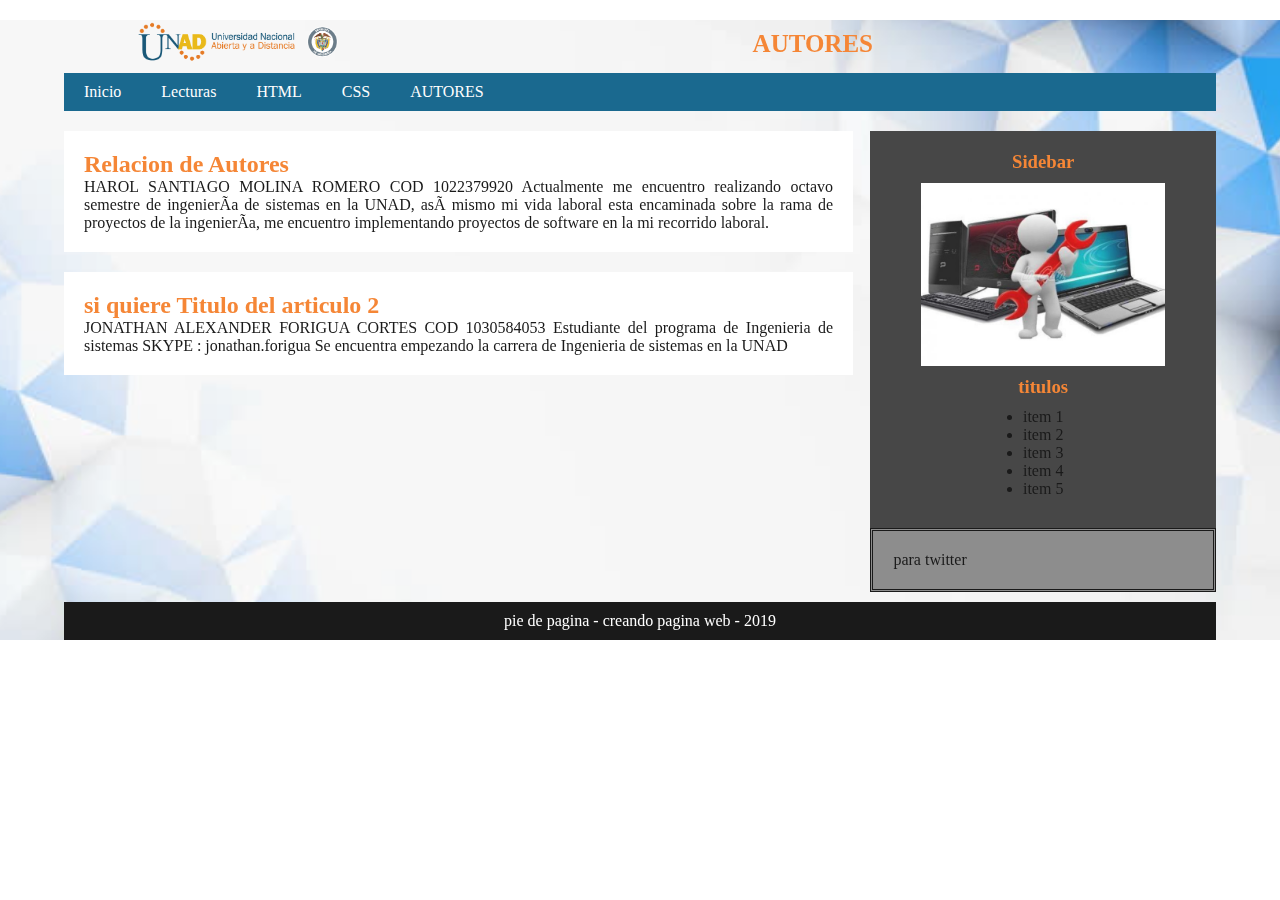
==== autores.html @ 0f4c6511 "Update autores.html" ====
<!DOCTYPE html>
<html lang="en">
<head>
	<meta http-equiv="Content-Type" content="text/html; charset=ISO-8859-1" />
	<meta name="viewport" content="width=device-width, user-scalable=yes, initial-scale=1.0, maximum-scale=3.0, minimum-scale=1.0"> <!-- Adapatacion Responsive para todo tipo de pantalla !-->  
	<title>AUTORES</title>
	<link rel="stylesheet" type="text/css" href="estilo.css">
</head>
<body>
	<div class="fondo">
	<header> <!--Encabezado-->
	    <div class="head">
		    <div class="nombre n_l">
			    <img class="imglogo" src="IMG/logo_unad.png" alt="Nombre del logo"><!--logotipo de la pagina-->
		    </div>
		    <div class="nombre n_t">
		        <h1 class="title">AUTORES</h1>
		    </div>
		</div>
		<nav><!--Crear menu-->
			<div class="container">
            <span class="icon-menu" id="btnmenu"></span>
                <ul class="menu" id="menu">
                    <li class="menu__item"><a href="index.html" class="menu__link menu__link">Inicio</a></li>
                    <li class="menu__item"><a href="lecturas.html" class="menu__link menu__link">Lecturas</a></li>
		    <li class="menu__item"><a href="html.html" class="menu__link">HTML</a></li>
                    <li class="menu__item"><a href="css.html" class="menu__link">CSS</a></li>
                    <li class="menu__item"><a href="autores.html" class="menu__link">AUTORES</a></li>


            
                </ul>
            </div>			
		</nav>
	</header>

	<section class="main"><!--Contenedor-->
		<section class="articles">
			<article>
				<h2>Relacion de Autores</h2>
				
				<p>HAROL SANTIAGO MOLINA ROMERO
				COD 1022379920
				
				Actualmente me encuentro realizando octavo semestre de ingeniería de sistemas en la UNAD, 
				así mismo mi vida laboral esta encaminada sobre la rama de proyectos de la ingeniería, 
				me encuentro implementando proyectos de software en la mi recorrido laboral.				
				</p> 
			</article>
			<article>
				<h2>si quiere Titulo del articulo 2</h2>
				<p> JONATHAN ALEXANDER FORIGUA CORTES
	COD 1030584053
	Estudiante del programa de Ingenieria de sistemas
	SKYPE : jonathan.forigua
	Se encuentra empezando la carrera de Ingenieria de sistemas en la UNAD	
					<p>
			</article>
		</section>
		<aside class="asid"><!--Contenido secundario (Barra lateral)-->
			<h3>Sidebar</h3>
			<div>
			    <img class="imgsid" src="IMG/compu.jpg" alt="nombre de la imagen">
			</div>
			<div>
                <div>
                    <h3>titulos</h3>
                </div>
                <div class="list">
                    <ul class="item">
                        <li>item 1</li>
                        <li>item 2</li>
                        <li>item 3</li>
                        <li>item 4</li>
                        <li>item 5</li>
                    </ul>
                </div>
			</div>
		</aside>
		<aside class="tw">
		    <div>
		        para twitter
		    </div>
		</aside>
	</section>
	
	<footer><!--Pie de pagina-->
		<p>pie de pagina - creando pagina web - 2019</p>
	</footer>
</div>
</body>
</html>
---- estilo.css ----
﻿*{
	margin: 0;
	padding: 0;  /* Borra todas las mergenes por defecto del navegador y deja el diseño desde 0*/
    -webkit-box-sizing: border-box;
    -moz-box-sizing: border-box;
    box-sizing: border-box;
}

body{
    margin: 0;
}

h1, h2, h3, h4 {
    color: #f47920;
}

h3 {
    text-align: center;
}

.head {
    display: flex;
    margin-bottom: 5px;
    flex-wrap: wrap; /*para que los elementos que no entren se vayan hacia abajo*/
    justify-content: space-between; /*alinear en el eje horizontal*/
    align-items: center;
}

.nombre {
    display: block;
    width: 50%;
    text-align: center;
    margin: auto;
}

.imglogo {
    width: 10em;
}

.title {
    font-size: 25px;
    text-align: center;
}



/*MENU: ;*/

header, .main, footer{ /* centro un poco el contenido de la pagina de acuerdo al % que quiero que ocupe la pagina*/
	width: 100%;
	max-width: 1300px;
	margin: 20px  auto;
}

header nav{
	background: #005883;
    overflow: hidden; 
}

header nav ul li{
	float: left; 
}

header nav ul{
	list-style: none; 
}

header nav ul a{
	padding: 10px 20px;
	display: block; 
	color: #fff;
	text-decoration: none; 
}

header nav ul a:hover{
	background:#75acec;
}

articles, aside {
    box-sizing: border-box;
}

.menu__link--select {
    background: #f0b429;
}


/*ARTICULOS*/

.main .articles{
	width: 100%;
	margin-right: 1.5%;/*creo una margen entre el sidebar y los articulos*/
	float: left; /*alineo los articulos a la izquierda*/
    text-align: justify;
}

.main .articles article{
	padding: 20px; /*creo una margen interna en los articulos*/
	background: #fff;
	margin-bottom: 20px;/*creo un espacio entre los articulos*/
}

/*SIDEBAR (COLUMNA PARALELA A LOS ARTICLOS)*/


.asid, .tw {
    width: 100%;
    padding: 20px;
    box-sizing: border-box;	 /*le cuadro el espacio que se sale del contenedor*/
}
.asid {
	background: #333333;
	float: left; /*Para que el sidebar se ubique en paralelo con los articulos*/
}

.list {
    margin: 10px 0;
    text-align: center;   
}

.item {
    text-align: left;
    display: inline-block;
}

.tw {
	background: #808080;
	float: right;
    border-style: double;
    margin-bottom: 10px;
}

.imgsid {
    display: block;
    width: 100%;
    height: auto;
    margin: 10px auto;
}

/*PIE DE PAGINA*/

footer{
	background: #000;
	color:#fff;
	clear: both; /*limpia los float y genera como un salto de linea dejandolo en la parte inferior de la pagina*/
	padding: 10px 0px;
	text-align: center;
}

@media screen and (min-width:480px){

    header, footer{ 
	    width: 90%;
    }
    
    .imglogo {
        width: 13em;
    }
    
    .n_l {
        width: 40%;
    }
    
    .n_t{
        width: 60%;
    }
    
    .asid, .tw {
        width: 30%;
    }
    
	.main{
		width: 90%;
	}

    .imgsid {
        width: 80%;
        height: auto;
        padding: 0 auto;
    }
    
	.main .articles{
		width: 68.5%;
	}

	aside{
		width: 100%;
	}

}


@media screen and (min-width:775px) {
    
    .n_l {
        width: 30%;
    }
    
    .n_t{
        width: 70%;
    }
}

.fondo {        /*fondo toma toda la pantalla*/
	background-image: url(IMG/fondo.jpg);
	background-size: cover;
	background-attachment: fixed;
	background-position: center center;
	opacity: 0.9;

}
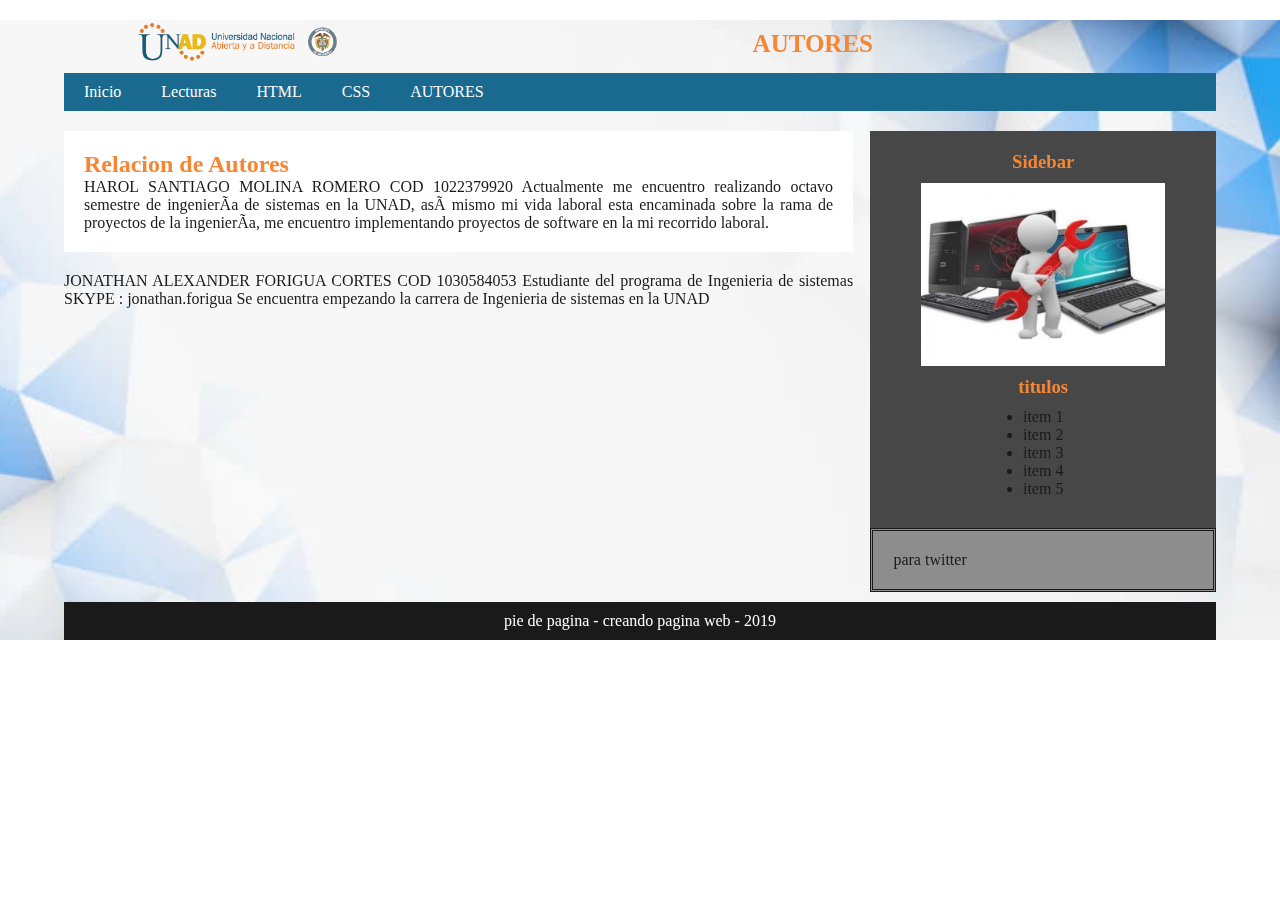
==== commit 62d71fc7: "Update autores.html" ====
--- a/autores.html
+++ b/autores.html
@@ -47,8 +47,6 @@
 				me encuentro implementando proyectos de software en la mi recorrido laboral.				
 				</p> 
 			</article>
-			<article>
-				<h2>si quiere Titulo del articulo 2</h2>
 				<p> JONATHAN ALEXANDER FORIGUA CORTES
 	COD 1030584053
 	Estudiante del programa de Ingenieria de sistemas
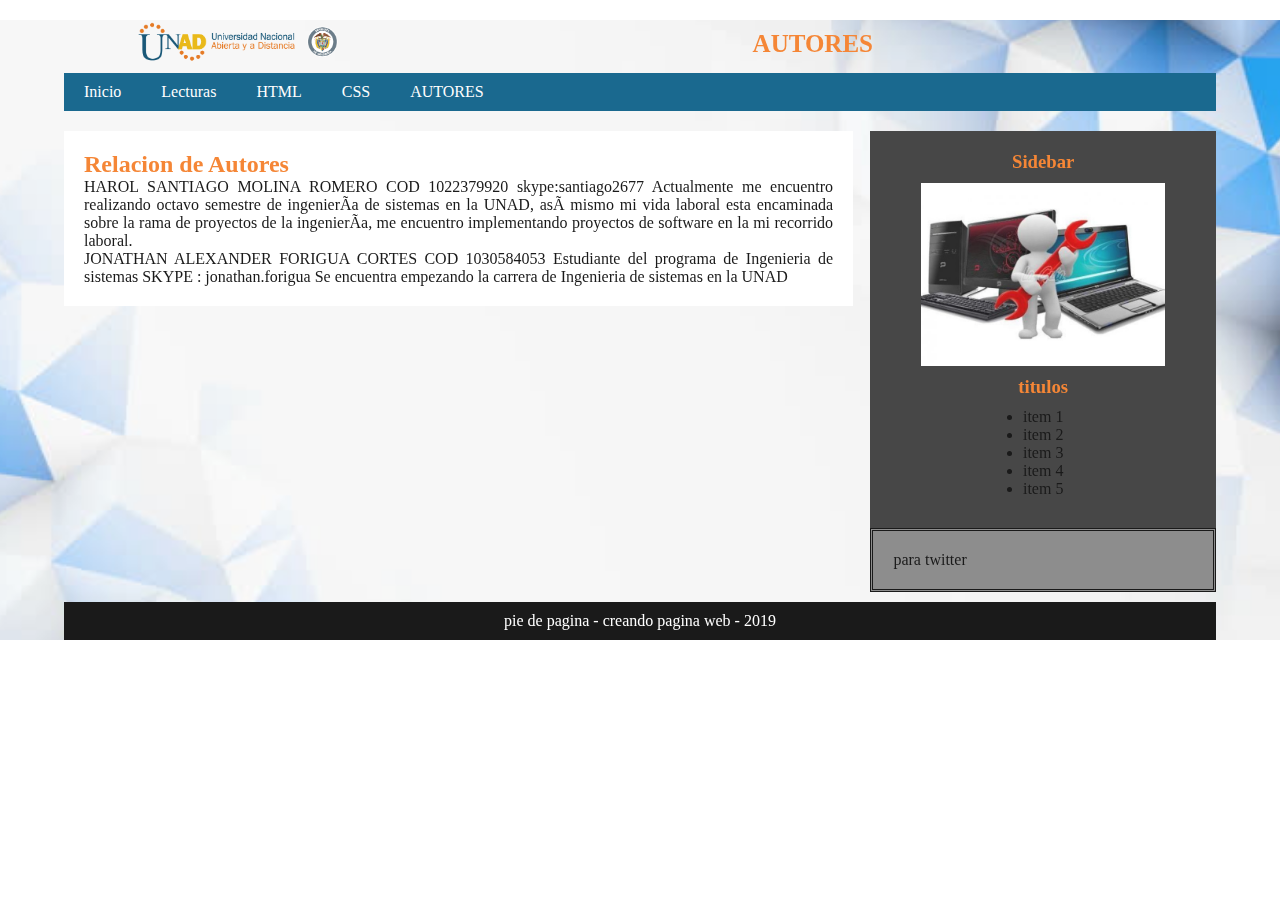
==== commit 89d2be0f: "Update autores.html" ====
--- a/autores.html
+++ b/autores.html
@@ -41,13 +41,12 @@
 				
 				<p>HAROL SANTIAGO MOLINA ROMERO
 				COD 1022379920
-				
+				skype:santiago2677
 				Actualmente me encuentro realizando octavo semestre de ingeniería de sistemas en la UNAD, 
 				así mismo mi vida laboral esta encaminada sobre la rama de proyectos de la ingeniería, 
 				me encuentro implementando proyectos de software en la mi recorrido laboral.				
 				</p> 
-			</article>
-				<p> JONATHAN ALEXANDER FORIGUA CORTES
+			<p> JONATHAN ALEXANDER FORIGUA CORTES
 	COD 1030584053
 	Estudiante del programa de Ingenieria de sistemas
 	SKYPE : jonathan.forigua
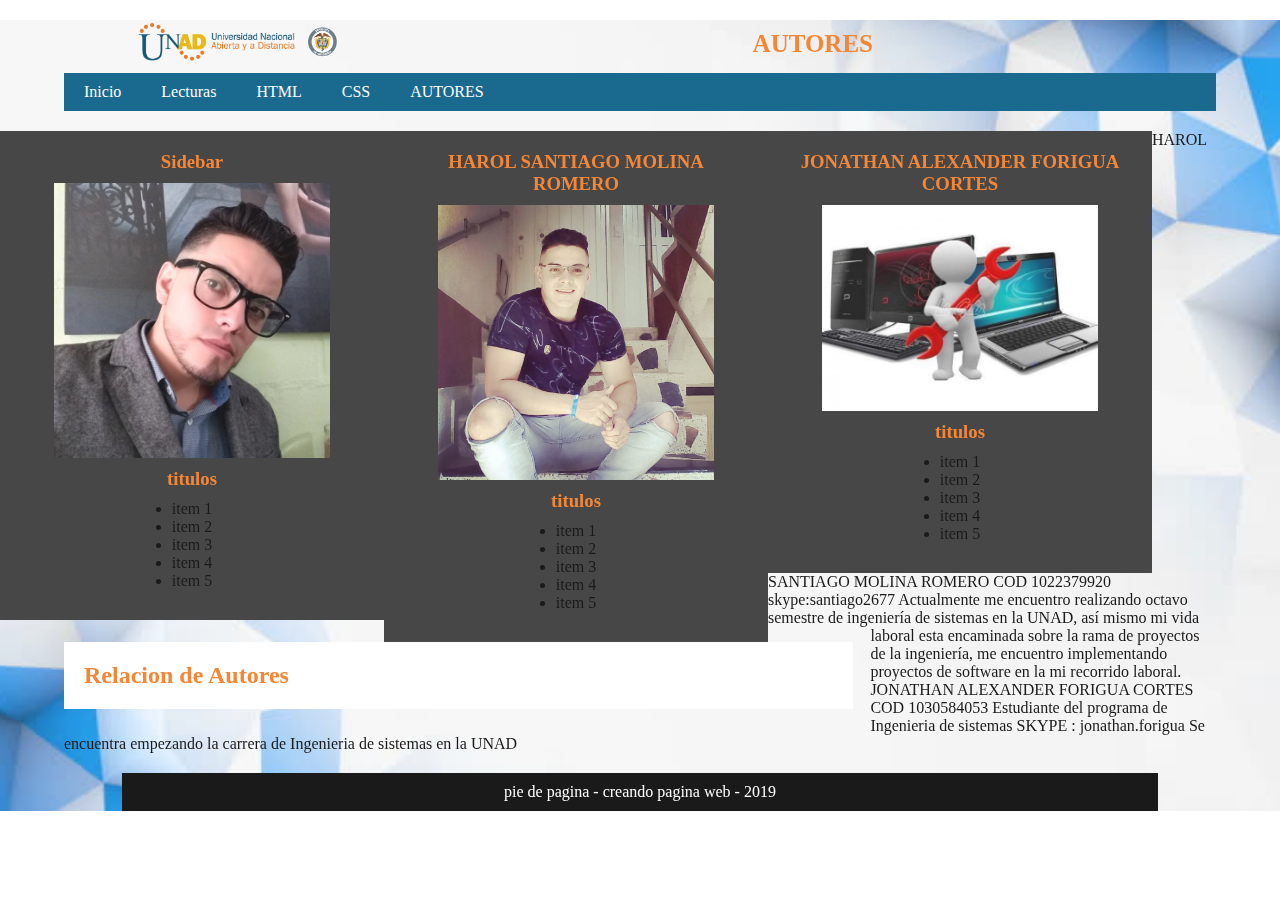
==== commit 1bc81a16: "Update autores.html" ====
--- a/autores.html
+++ b/autores.html
@@ -1,4 +1,4 @@
-<!DOCTYPE html>
+﻿<!DOCTYPE html>
 <html lang="en">
 <head>
 	<meta http-equiv="Content-Type" content="text/html; charset=ISO-8859-1" />
@@ -25,39 +25,15 @@
                     <li class="menu__item"><a href="lecturas.html" class="menu__link menu__link">Lecturas</a></li>
 		    <li class="menu__item"><a href="html.html" class="menu__link">HTML</a></li>
                     <li class="menu__item"><a href="css.html" class="menu__link">CSS</a></li>
-                    <li class="menu__item"><a href="autores.html" class="menu__link">AUTORES</a></li>
-
-
-            
+                    <li class="menu__item"><a href="autores.html" class="menu__link">AUTORES</a></li>            
                 </ul>
             </div>			
 		</nav>
 	</header>
-
-	<section class="main"><!--Contenedor-->
-		<section class="articles">
-			<article>
-				<h2>Relacion de Autores</h2>
-				
-				<p>HAROL SANTIAGO MOLINA ROMERO
-				COD 1022379920
-				skype:santiago2677
-				Actualmente me encuentro realizando octavo semestre de ingeniería de sistemas en la UNAD, 
-				así mismo mi vida laboral esta encaminada sobre la rama de proyectos de la ingeniería, 
-				me encuentro implementando proyectos de software en la mi recorrido laboral.				
-				</p> 
-			<p> JONATHAN ALEXANDER FORIGUA CORTES
-	COD 1030584053
-	Estudiante del programa de Ingenieria de sistemas
-	SKYPE : jonathan.forigua
-	Se encuentra empezando la carrera de Ingenieria de sistemas en la UNAD	
-					<p>
-			</article>
-		</section>
 		<aside class="asid"><!--Contenido secundario (Barra lateral)-->
 			<h3>Sidebar</h3>
 			<div>
-			    <img class="imgsid" src="IMG/compu.jpg" alt="nombre de la imagen">
+			    <img class="imgsid" src="IMG/Autores/HaroldBustos.jpg" alt="nombre de la imagen">
 			</div>
 			<div>
                 <div>
@@ -74,13 +50,71 @@
                 </div>
 			</div>
 		</aside>
-		<aside class="tw">
-		    <div>
-		        para twitter
-		    </div>
-		</aside>
+           
+            <aside class="asid"><!--Contenido secundario (Barra MEDIO)-->
+			<h3>HAROL SANTIAGO MOLINA ROMERO</h3>
+			<div>
+			    <img class="imgsid" src="IMG/Autores/SantiagoRomero.jpg" alt="nombre de la imagen">
+			</div>
+			<div>
+                <div>
+                    <h3>titulos</h3>
+                </div>
+                <div class="list">
+                    <ul class="item">
+                        <li>item 1</li>
+                        <li>item 2</li>
+                        <li>item 3</li>
+                        <li>item 4</li>
+                        <li>item 5</li>
+                    </ul>
+                </div>
+			</div>
+		    </aside>
+               
+                <aside class="asid"><!--Contenido secundario (Barra lateral)-->
+		    	<h3>JONATHAN ALEXANDER FORIGUA CORTES</h3>
+		    	<div>
+			    <img class="imgsid" src="IMG/compu.jpg" alt="nombre de la imagen">
+			    </div>
+		    	<div>
+                <div>
+                    <h3>titulos</h3>
+                </div>
+                <div class="list">
+                    <ul class="item">
+                        <li>item 1</li>
+                        <li>item 2</li>
+                        <li>item 3</li>
+                        <li>item 4</li>
+                        <li>item 5</li>
+                    </ul>
+                </div>
+			</div>
+		    </aside>
+
 	</section>
-	
+		<section class="main"><!--Contenedor-->
+		<section class="articles">
+			<article>
+				<h2>Relacion de Autores</h2>
+				
+				
+			</article>
+		</section>
+	<p>HAROL SANTIAGO MOLINA ROMERO
+				COD 1022379920
+				skype:santiago2677
+				Actualmente me encuentro realizando octavo semestre de ingeniería de sistemas en la UNAD, 
+				así mismo mi vida laboral esta encaminada sobre la rama de proyectos de la ingeniería, 
+				me encuentro implementando proyectos de software en la mi recorrido laboral.				
+				</p> 
+			<p> JONATHAN ALEXANDER FORIGUA CORTES
+	COD 1030584053
+	Estudiante del programa de Ingenieria de sistemas
+	SKYPE : jonathan.forigua
+	Se encuentra empezando la carrera de Ingenieria de sistemas en la UNAD	
+					<p>
 	<footer><!--Pie de pagina-->
 		<p>pie de pagina - creando pagina web - 2019</p>
 	</footer>
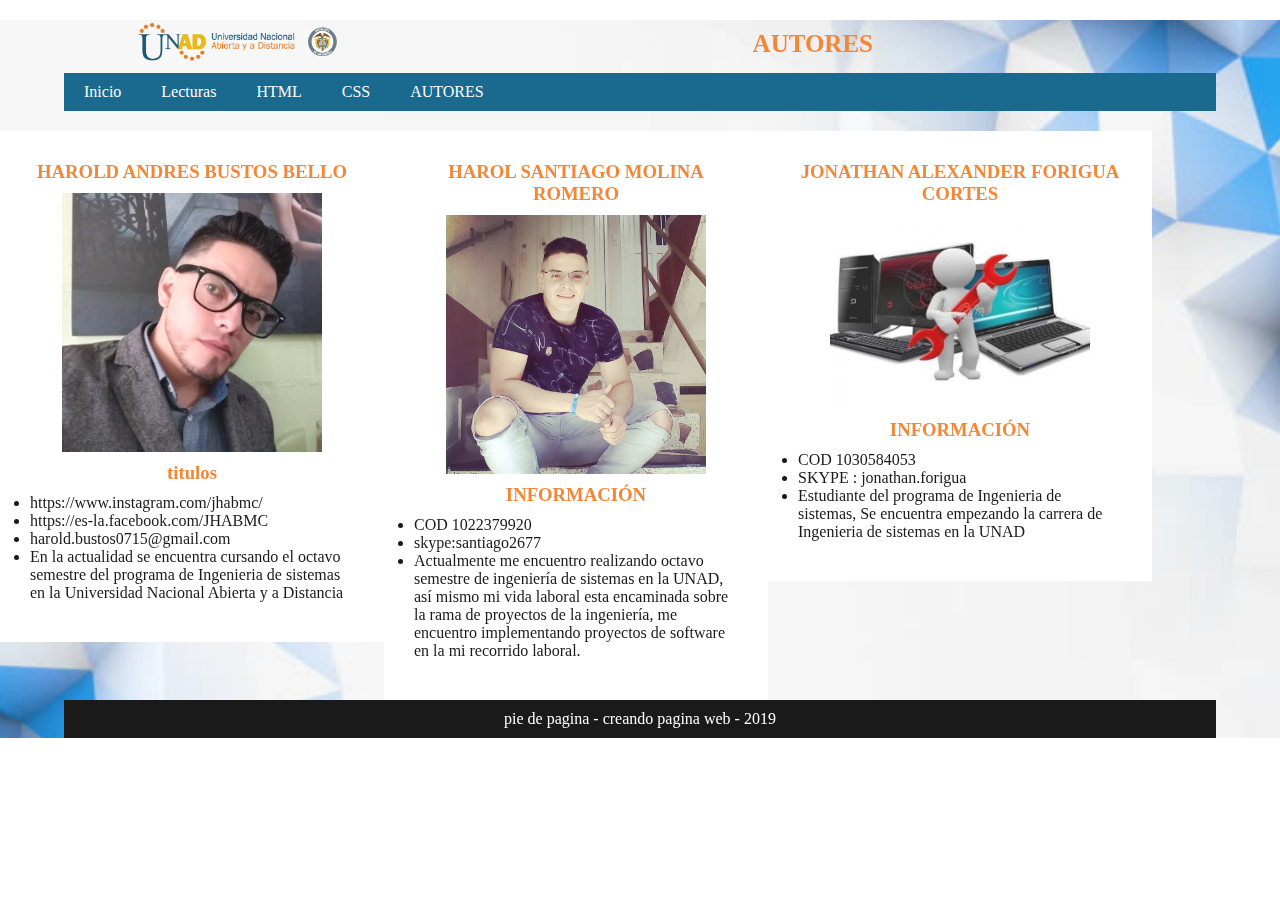
==== commit 26e235e7: "Update autores.html" ====
--- a/autores.html
+++ b/autores.html
@@ -31,7 +31,7 @@
 		</nav>
 	</header>
 		<aside class="asid"><!--Contenido secundario (Barra lateral)-->
-			<h3>Sidebar</h3>
+			<h3>HAROLD ANDRES BUSTOS BELLO</h3>
 			<div>
 			    <img class="imgsid" src="IMG/Autores/HaroldBustos.jpg" alt="nombre de la imagen">
 			</div>
@@ -41,11 +41,11 @@
                 </div>
                 <div class="list">
                     <ul class="item">
-                        <li>item 1</li>
-                        <li>item 2</li>
-                        <li>item 3</li>
-                        <li>item 4</li>
-                        <li>item 5</li>
+                        <li>https://www.instagram.com/jhabmc/</li>
+                        <li>https://es-la.facebook.com/JHABMC</li>
+                        <li>harold.bustos0715@gmail.com</li>
+                        <li>En la actualidad se encuentra cursando el octavo semestre del programa de Ingenieria de sistemas en la Universidad Nacional Abierta y a Distancia	</li>
+                        
                     </ul>
                 </div>
 			</div>
@@ -58,15 +58,17 @@
 			</div>
 			<div>
                 <div>
-                    <h3>titulos</h3>
+                    <h3>INFORMACIÓN</h3>
                 </div>
                 <div class="list">
                     <ul class="item">
-                        <li>item 1</li>
-                        <li>item 2</li>
-                        <li>item 3</li>
-                        <li>item 4</li>
-                        <li>item 5</li>
+                        <li>COD 1022379920</li>
+                        <li>skype:santiago2677</li>
+                        <li>Actualmente me encuentro realizando octavo semestre de ingeniería de sistemas en la UNAD, 
+				así mismo mi vida laboral esta encaminada sobre la rama de proyectos de la ingeniería, 
+				me encuentro implementando proyectos de software en la mi recorrido laboral.				
+				</p> </li>
+                    
                     </ul>
                 </div>
 			</div>
@@ -79,42 +81,22 @@
 			    </div>
 		    	<div>
                 <div>
-                    <h3>titulos</h3>
+                    <h3>INFORMACIÓN</h3>
                 </div>
                 <div class="list">
                     <ul class="item">
-                        <li>item 1</li>
-                        <li>item 2</li>
-                        <li>item 3</li>
-                        <li>item 4</li>
-                        <li>item 5</li>
+                        <li>COD 1030584053</li>
+                        <li>SKYPE : jonathan.forigua</li>
+                        <li>Estudiante del programa de Ingenieria de sistemas, Se encuentra empezando la carrera de Ingenieria de sistemas en la UNAD	</li>
+                
                     </ul>
                 </div>
 			</div>
 		    </aside>
 
-	</section>
-		<section class="main"><!--Contenedor-->
-		<section class="articles">
-			<article>
-				<h2>Relacion de Autores</h2>
+	
+	
 				
-				
-			</article>
-		</section>
-	<p>HAROL SANTIAGO MOLINA ROMERO
-				COD 1022379920
-				skype:santiago2677
-				Actualmente me encuentro realizando octavo semestre de ingeniería de sistemas en la UNAD, 
-				así mismo mi vida laboral esta encaminada sobre la rama de proyectos de la ingeniería, 
-				me encuentro implementando proyectos de software en la mi recorrido laboral.				
-				</p> 
-			<p> JONATHAN ALEXANDER FORIGUA CORTES
-	COD 1030584053
-	Estudiante del programa de Ingenieria de sistemas
-	SKYPE : jonathan.forigua
-	Se encuentra empezando la carrera de Ingenieria de sistemas en la UNAD	
-					<p>
 	<footer><!--Pie de pagina-->
 		<p>pie de pagina - creando pagina web - 2019</p>
 	</footer>
--- a/estilo.css
+++ b/estilo.css
@@ -105,11 +105,11 @@
 
 .asid, .tw {
     width: 100%;
-    padding: 20px;
+    padding: 30px;
     box-sizing: border-box;	 /*le cuadro el espacio que se sale del contenedor*/
 }
 .asid {
-	background: #333333;
+	background: WHITE;
 	float: left; /*Para que el sidebar se ubique en paralelo con los articulos*/
 }
 
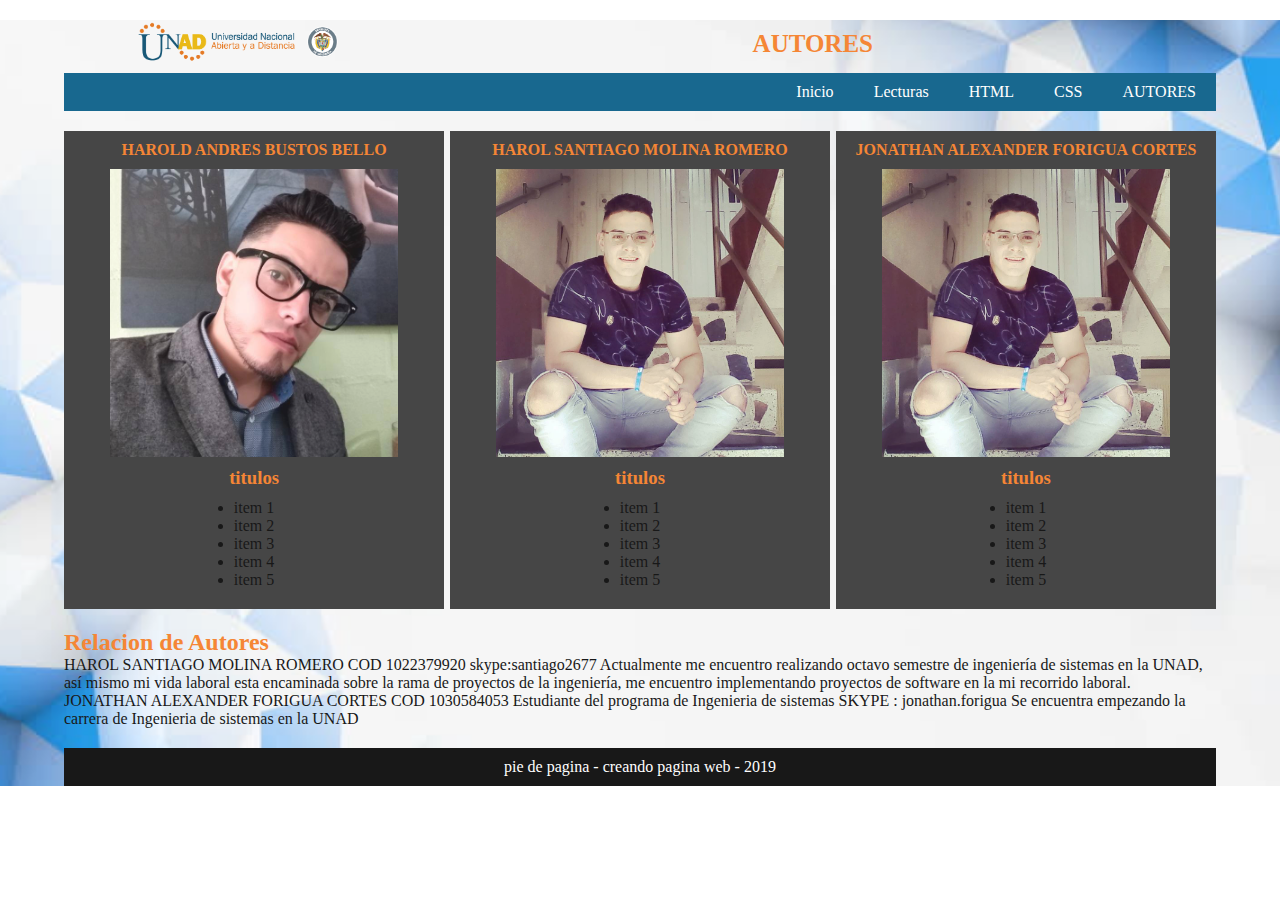
==== commit fa4228a3: "Update autores.html" ====
--- a/autores.html
+++ b/autores.html
@@ -30,8 +30,9 @@
             </div>			
 		</nav>
 	</header>
-		<aside class="asid"><!--Contenido secundario (Barra lateral)-->
-			<h3>HAROLD ANDRES BUSTOS BELLO</h3>
+	<div class="main container">
+		<div class="asid"><!--Contenido secundario (Barra lateral)-->
+			<h4>HAROLD ANDRES BUSTOS BELLO</h4>
 			<div>
 			    <img class="imgsid" src="IMG/Autores/HaroldBustos.jpg" alt="nombre de la imagen">
 			</div>
@@ -41,62 +42,78 @@
                 </div>
                 <div class="list">
                     <ul class="item">
-                        <li>https://www.instagram.com/jhabmc/</li>
-                        <li>https://es-la.facebook.com/JHABMC</li>
-                        <li>harold.bustos0715@gmail.com</li>
-                        <li>En la actualidad se encuentra cursando el octavo semestre del programa de Ingenieria de sistemas en la Universidad Nacional Abierta y a Distancia	</li>
-                        
+                        <li>item 1</li>
+                        <li>item 2</li>
+                        <li>item 3</li>
+                        <li>item 4</li>
+                        <li>item 5</li>
                     </ul>
                 </div>
 			</div>
-		</aside>
+		</div>
            
-            <aside class="asid"><!--Contenido secundario (Barra MEDIO)-->
-			<h3>HAROL SANTIAGO MOLINA ROMERO</h3>
+            <div class="asid"><!--Contenido secundario (Barra MEDIO)-->
+			<h4>HAROL SANTIAGO MOLINA ROMERO</h4>
 			<div>
 			    <img class="imgsid" src="IMG/Autores/SantiagoRomero.jpg" alt="nombre de la imagen">
 			</div>
 			<div>
                 <div>
-                    <h3>INFORMACIÓN</h3>
+                    <h3>titulos</h3>
                 </div>
                 <div class="list">
                     <ul class="item">
-                        <li>COD 1022379920</li>
-                        <li>skype:santiago2677</li>
-                        <li>Actualmente me encuentro realizando octavo semestre de ingeniería de sistemas en la UNAD, 
-				así mismo mi vida laboral esta encaminada sobre la rama de proyectos de la ingeniería, 
-				me encuentro implementando proyectos de software en la mi recorrido laboral.				
-				</p> </li>
-                    
+                        <li>item 1</li>
+                        <li>item 2</li>
+                        <li>item 3</li>
+                        <li>item 4</li>
+                        <li>item 5</li>
                     </ul>
                 </div>
 			</div>
-		    </aside>
+		    </div>
                
-                <aside class="asid"><!--Contenido secundario (Barra lateral)-->
-		    	<h3>JONATHAN ALEXANDER FORIGUA CORTES</h3>
+            <div class="asid"><!--Contenido secundario (Barra lateral)-->
+		    	<h4>JONATHAN ALEXANDER FORIGUA CORTES</h4>
 		    	<div>
-			    <img class="imgsid" src="IMG/compu.jpg" alt="nombre de la imagen">
+			    <img class="imgsid" src="IMG/Autores/SantiagoRomero.jpg" alt="nombre de la imagen">
 			    </div>
 		    	<div>
                 <div>
-                    <h3>INFORMACIÓN</h3>
+                    <h3>titulos</h3>
                 </div>
                 <div class="list">
                     <ul class="item">
-                        <li>COD 1030584053</li>
-                        <li>SKYPE : jonathan.forigua</li>
-                        <li>Estudiante del programa de Ingenieria de sistemas, Se encuentra empezando la carrera de Ingenieria de sistemas en la UNAD	</li>
-                
+                        <li>item 1</li>
+                        <li>item 2</li>
+                        <li>item 3</li>
+                        <li>item 4</li>
+                        <li>item 5</li>
                     </ul>
                 </div>
-			</div>
-		    </aside>
-
-	
-	
-				
+			    </div>
+		    </div>
+    </div>
+		<section class="main"><!--Contenedor-->
+		<section class="articles">
+			<article>
+				<h2>Relacion de Autores</h2>
+			</article>
+		</section>
+	<p>HAROL SANTIAGO MOLINA ROMERO
+				COD 1022379920
+				skype:santiago2677
+				Actualmente me encuentro realizando octavo semestre de ingeniería de sistemas en la UNAD, 
+				así mismo mi vida laboral esta encaminada sobre la rama de proyectos de la ingeniería, 
+				me encuentro implementando proyectos de software en la mi recorrido laboral.				
+				</p> 
+			<p> JONATHAN ALEXANDER FORIGUA CORTES
+	COD 1030584053
+	Estudiante del programa de Ingenieria de sistemas
+	SKYPE : jonathan.forigua
+	Se encuentra empezando la carrera de Ingenieria de sistemas en la UNAD	
+            </p>
+        </section>
 	<footer><!--Pie de pagina-->
 		<p>pie de pagina - creando pagina web - 2019</p>
 	</footer>
--- a/estilo.css
+++ b/estilo.css
@@ -14,7 +14,7 @@
     color: #f47920;
 }
 
-h3 {
+h3, h4 {
     text-align: center;
 }
 
@@ -76,7 +76,7 @@
 	background:#75acec;
 }
 
-articles, aside {
+article, aside {
     box-sizing: border-box;
 }
 
@@ -87,30 +87,60 @@
 
 /*ARTICULOS*/
 
-.main .articles{
+.titulo {
+    padding: 10px;
+}
+
+.main .articles article{
 	width: 100%;
 	margin-right: 1.5%;/*creo una margen entre el sidebar y los articulos*/
-	float: left; /*alineo los articulos a la izquierda*/
+	/*float: left; /*alineo los articulos a la izquierda*/
     text-align: justify;
 }
 
-.main .articles article{
-	padding: 20px; /*creo una margen interna en los articulos*/
-	background: #fff;
-	margin-bottom: 20px;/*creo un espacio entre los articulos*/
-}
+.lectura {
+    width: 100%;
+    text-align: justify;
+}
+
+.texto {
+    margin: 10px;
+    padding: 10px;
+}
+
+.imgtxt {
+    float: right;
+    width: 40%;
+    padding-left: 10px;
+}
+
+
 
 /*SIDEBAR (COLUMNA PARALELA A LOS ARTICLOS)*/
 
-
-.asid, .tw {
+.container {
+    display: flex;
+    flex-wrap: wrap; /*para que los elementos que no entren se vayan hacia abajo*/
+    justify-content: space-between; /*alinear en el eje horizontal*/
+    align-items: center;
+}
+
+.asid{
+    display:inline-block;
+}
+
+.asid, .side, .tw {
     width: 100%;
-    padding: 30px;
+    padding: 10px;
     box-sizing: border-box;	 /*le cuadro el espacio que se sale del contenedor*/
 }
+
+.side {
+    float: left;
+}
+
 .asid {
-	background: WHITE;
-	float: left; /*Para que el sidebar se ubique en paralelo con los articulos*/
+	background: #333333;
 }
 
 .list {
@@ -165,7 +195,11 @@
         width: 60%;
     }
     
-    .asid, .tw {
+    .asid {
+        width: 33%;
+    }
+    
+    .tw, .side {
         width: 30%;
     }
     
@@ -179,12 +213,8 @@
         padding: 0 auto;
     }
     
-	.main .articles{
-		width: 68.5%;
-	}
-
-	aside{
-		width: 100%;
+	.articles{
+		width: 67.5%;
 	}
 
 }
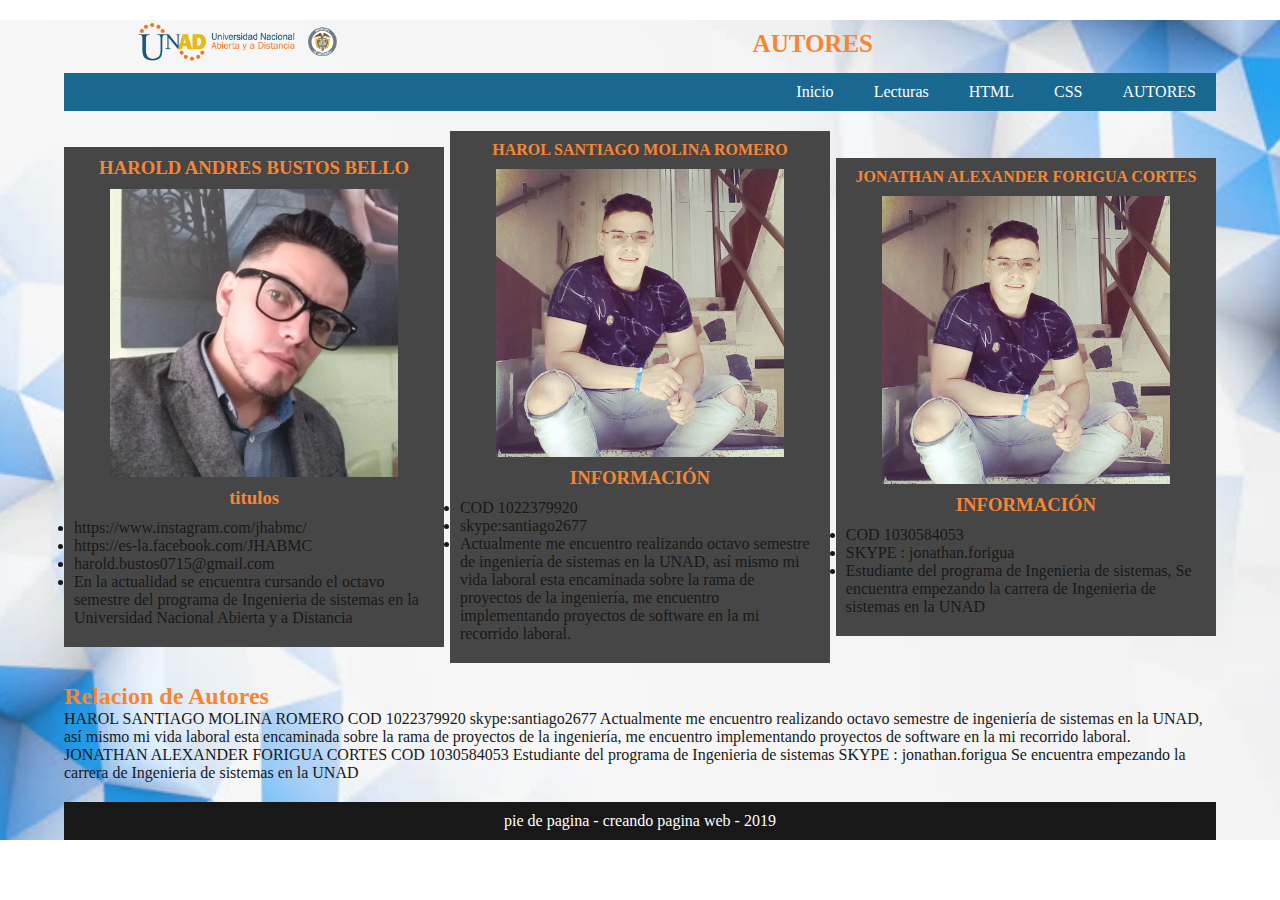
==== commit 45c54d3e: "Update autores.html" ====
--- a/autores.html
+++ b/autores.html
@@ -30,10 +30,13 @@
             </div>			
 		</nav>
 	</header>
+
 	<div class="main container">
-		<div class="asid"><!--Contenido secundario (Barra lateral)-->
-			<h4>HAROLD ANDRES BUSTOS BELLO</h4>
-			<div>
+            
+            <div class="asid"><!--Contenido secundario (Barra MEDIO)-->
+			<h3>HAROLD ANDRES BUSTOS BELLO</h3>
+        
+            <div>
 			    <img class="imgsid" src="IMG/Autores/HaroldBustos.jpg" alt="nombre de la imagen">
 			</div>
 			<div>
@@ -42,15 +45,16 @@
                 </div>
                 <div class="list">
                     <ul class="item">
-                        <li>item 1</li>
-                        <li>item 2</li>
-                        <li>item 3</li>
-                        <li>item 4</li>
-                        <li>item 5</li>
+                        <li>https://www.instagram.com/jhabmc/</li>
+                        <li>https://es-la.facebook.com/JHABMC</li>
+                        <li>harold.bustos0715@gmail.com</li>
+                        <li>En la actualidad se encuentra cursando el octavo semestre del programa de Ingenieria de sistemas en la Universidad Nacional Abierta y a Distancia	</li>
+                        
                     </ul>
                 </div>
 			</div>
-		</div>
+           </div>
+
            
             <div class="asid"><!--Contenido secundario (Barra MEDIO)-->
 			<h4>HAROL SANTIAGO MOLINA ROMERO</h4>
@@ -59,15 +63,17 @@
 			</div>
 			<div>
                 <div>
-                    <h3>titulos</h3>
+                    <h3>INFORMACIÓN</h3>
                 </div>
                 <div class="list">
                     <ul class="item">
-                        <li>item 1</li>
-                        <li>item 2</li>
-                        <li>item 3</li>
-                        <li>item 4</li>
-                        <li>item 5</li>
+                        <li>COD 1022379920</li>
+                        <li>skype:santiago2677</li>
+                        <li>Actualmente me encuentro realizando octavo semestre de ingeniería de sistemas en la UNAD, 
+				así mismo mi vida laboral esta encaminada sobre la rama de proyectos de la ingeniería, 
+				me encuentro implementando proyectos de software en la mi recorrido laboral.				
+                 </li>
+                    
                     </ul>
                 </div>
 			</div>
@@ -80,19 +86,20 @@
 			    </div>
 		    	<div>
                 <div>
-                    <h3>titulos</h3>
+                    <h3>INFORMACIÓN</h3>
                 </div>
                 <div class="list">
                     <ul class="item">
-                        <li>item 1</li>
-                        <li>item 2</li>
-                        <li>item 3</li>
-                        <li>item 4</li>
-                        <li>item 5</li>
+                        <li>COD 1030584053</li>
+                        <li>SKYPE : jonathan.forigua</li>
+                        <li>Estudiante del programa de Ingenieria de sistemas, Se encuentra empezando la carrera de Ingenieria de sistemas en la UNAD	</li>
+                
                     </ul>
                 </div>
 			    </div>
 		    </div>
+			
+
     </div>
 		<section class="main"><!--Contenedor-->
 		<section class="articles">
@@ -114,6 +121,10 @@
 	Se encuentra empezando la carrera de Ingenieria de sistemas en la UNAD	
             </p>
         </section>
+
+
+
+
 	<footer><!--Pie de pagina-->
 		<p>pie de pagina - creando pagina web - 2019</p>
 	</footer>
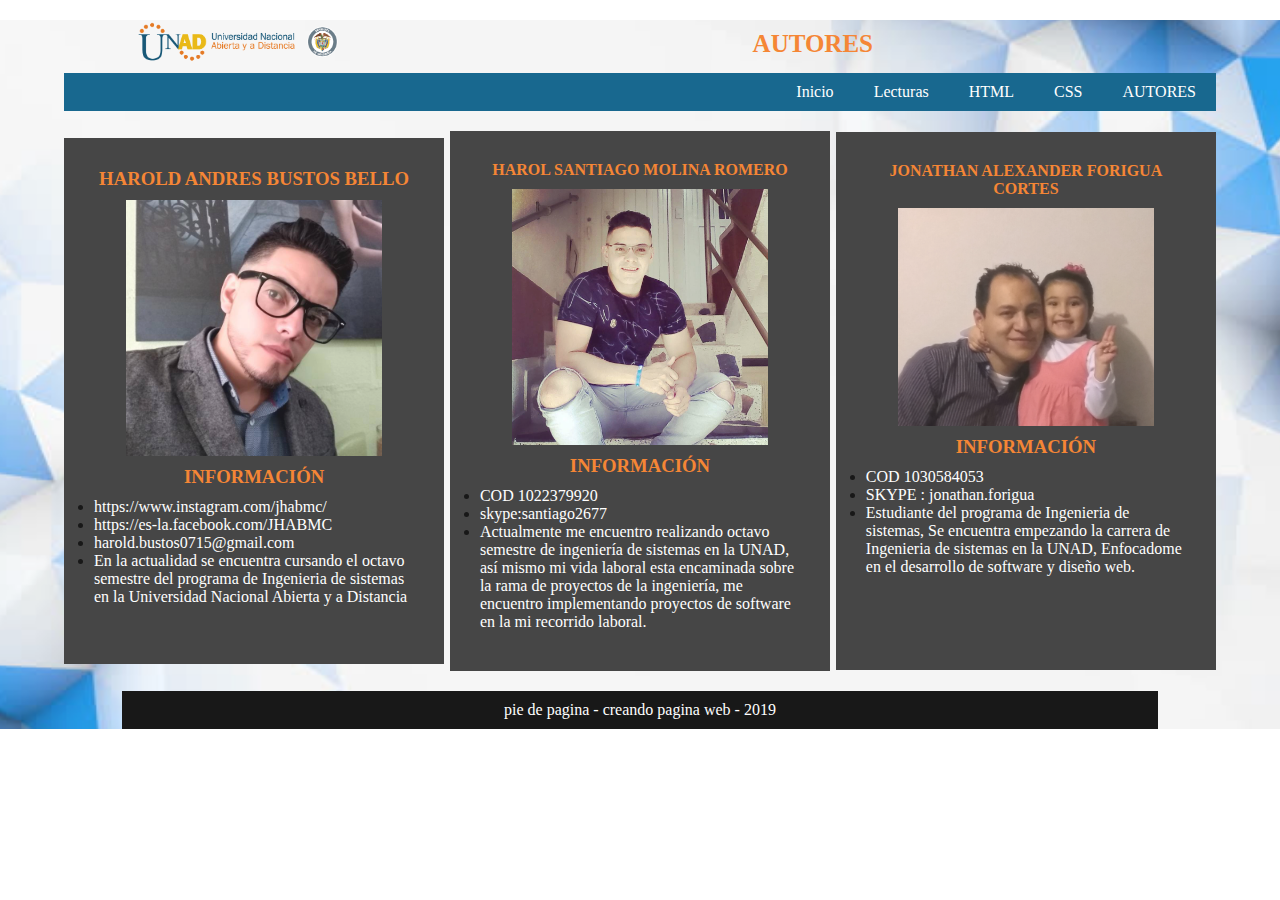
==== commit f902464f: "Update autores.html" ====
--- a/autores.html
+++ b/autores.html
@@ -34,28 +34,27 @@
 	<div class="main container">
             
             <div class="asid"><!--Contenido secundario (Barra MEDIO)-->
-			<h3>HAROLD ANDRES BUSTOS BELLO</h3>
-        
+			<h3>HAROLD ANDRES BUSTOS BELLO</h3>     
             <div>
 			    <img class="imgsid" src="IMG/Autores/HaroldBustos.jpg" alt="nombre de la imagen">
 			</div>
 			<div>
                 <div>
-                    <h3>titulos</h3>
+                    <h3>INFORMACIÓN</h3>
                 </div>
                 <div class="list">
                     <ul class="item">
-                        <li>https://www.instagram.com/jhabmc/</li>
-                        <li>https://es-la.facebook.com/JHABMC</li>
-                        <li>harold.bustos0715@gmail.com</li>
-                        <li>En la actualidad se encuentra cursando el octavo semestre del programa de Ingenieria de sistemas en la Universidad Nacional Abierta y a Distancia	</li>
-                        
+                        <li><p style="color:WHITE";>https://www.instagram.com/jhabmc/</li>
+                        <li><p style="color:WHITE";>https://es-la.facebook.com/JHABMC</li>
+                        <li><p style="color:WHITE";>harold.bustos0715@gmail.com</li>
+                        <li><p style="color:WHITE";>En la actualidad se encuentra cursando el octavo semestre del programa de Ingenieria de sistemas en la Universidad Nacional Abierta y a Distancia	</li>
+                        <BR>
+                	
                     </ul>
                 </div>
 			</div>
            </div>
 
-           
             <div class="asid"><!--Contenido secundario (Barra MEDIO)-->
 			<h4>HAROL SANTIAGO MOLINA ROMERO</h4>
 			<div>
@@ -67,9 +66,9 @@
                 </div>
                 <div class="list">
                     <ul class="item">
-                        <li>COD 1022379920</li>
-                        <li>skype:santiago2677</li>
-                        <li>Actualmente me encuentro realizando octavo semestre de ingeniería de sistemas en la UNAD, 
+                        <li><p style="color:WHITE";>COD 1022379920</li>
+                        <li><p style="color:WHITE";>skype:santiago2677</li>
+                        <li><p style="color:WHITE";>Actualmente me encuentro realizando octavo semestre de ingeniería de sistemas en la UNAD, 
 				así mismo mi vida laboral esta encaminada sobre la rama de proyectos de la ingeniería, 
 				me encuentro implementando proyectos de software en la mi recorrido laboral.				
                  </li>
@@ -82,7 +81,7 @@
             <div class="asid"><!--Contenido secundario (Barra lateral)-->
 		    	<h4>JONATHAN ALEXANDER FORIGUA CORTES</h4>
 		    	<div>
-			    <img class="imgsid" src="IMG/Autores/SantiagoRomero.jpg" alt="nombre de la imagen">
+			    <img class="imgsid" src="IMG/Autores/JONATHAN.PNG" alt="nombre de la imagen">
 			    </div>
 		    	<div>
                 <div>
@@ -90,11 +89,17 @@
                 </div>
                 <div class="list">
                     <ul class="item">
-                        <li>COD 1030584053</li>
-                        <li>SKYPE : jonathan.forigua</li>
-                        <li>Estudiante del programa de Ingenieria de sistemas, Se encuentra empezando la carrera de Ingenieria de sistemas en la UNAD	</li>
-                
-                    </ul>
+                        <li><p style="color:WHITE";>COD 1030584053</li>
+                        <li><p style="color:WHITE";>SKYPE : jonathan.forigua</li>
+                        <li><p style="color:WHITE";>Estudiante del programa de Ingenieria de sistemas, Se encuentra empezando la carrera de Ingenieria de sistemas en la UNAD,
+			Enfocadome en el desarrollo de software y diseño web. 
+			<br>
+			<br>	
+			<br>
+			<br>
+			
+			
+			</ul>
                 </div>
 			    </div>
 		    </div>
@@ -102,25 +107,7 @@
 
     </div>
 		<section class="main"><!--Contenedor-->
-		<section class="articles">
-			<article>
-				<h2>Relacion de Autores</h2>
-			</article>
-		</section>
-	<p>HAROL SANTIAGO MOLINA ROMERO
-				COD 1022379920
-				skype:santiago2677
-				Actualmente me encuentro realizando octavo semestre de ingeniería de sistemas en la UNAD, 
-				así mismo mi vida laboral esta encaminada sobre la rama de proyectos de la ingeniería, 
-				me encuentro implementando proyectos de software en la mi recorrido laboral.				
-				</p> 
-			<p> JONATHAN ALEXANDER FORIGUA CORTES
-	COD 1030584053
-	Estudiante del programa de Ingenieria de sistemas
-	SKYPE : jonathan.forigua
-	Se encuentra empezando la carrera de Ingenieria de sistemas en la UNAD	
-            </p>
-        </section>
+
 
 
 
--- a/estilo.css
+++ b/estilo.css
@@ -91,11 +91,14 @@
     padding: 10px;
 }
 
-.main .articles article{
+.main {
 	width: 100%;
-	margin-right: 1.5%;/*creo una margen entre el sidebar y los articulos*/
-	/*float: left; /*alineo los articulos a la izquierda*/
     text-align: justify;
+}
+
+.articles, article{
+	margin-right: 1%;/*creo una margen entre el sidebar y los articulos*/
+	float: left; /*alineo los articulos a la izquierda*/
 }
 
 .lectura {
@@ -125,22 +128,30 @@
     align-items: center;
 }
 
-.asid{
+.conside {
+    width: 100%;
+    float: right;
+    
+}
+
+.asid {
     display:inline-block;
 }
 
 .asid, .side, .tw {
     width: 100%;
-    padding: 10px;
+    padding: 30px;
     box-sizing: border-box;	 /*le cuadro el espacio que se sale del contenedor*/
 }
 
 .side {
-    float: left;
+    /*background: #333333;*/
+background: WHITE;
 }
 
 .asid {
 	background: #333333;
+	/*float: left; /*Para que el sidebar se ubique en paralelo con los articulos*/
 }
 
 .list {
@@ -155,7 +166,6 @@
 
 .tw {
 	background: #808080;
-	float: right;
     border-style: double;
     margin-bottom: 10px;
 }
@@ -199,9 +209,13 @@
         width: 33%;
     }
     
-    .tw, .side {
-        width: 30%;
-    }
+    .conside {
+        width: 30.5%;
+    }
+    
+   /**.tw, .side {
+        width: 30.5%;
+    }*/
     
 	.main{
 		width: 90%;
